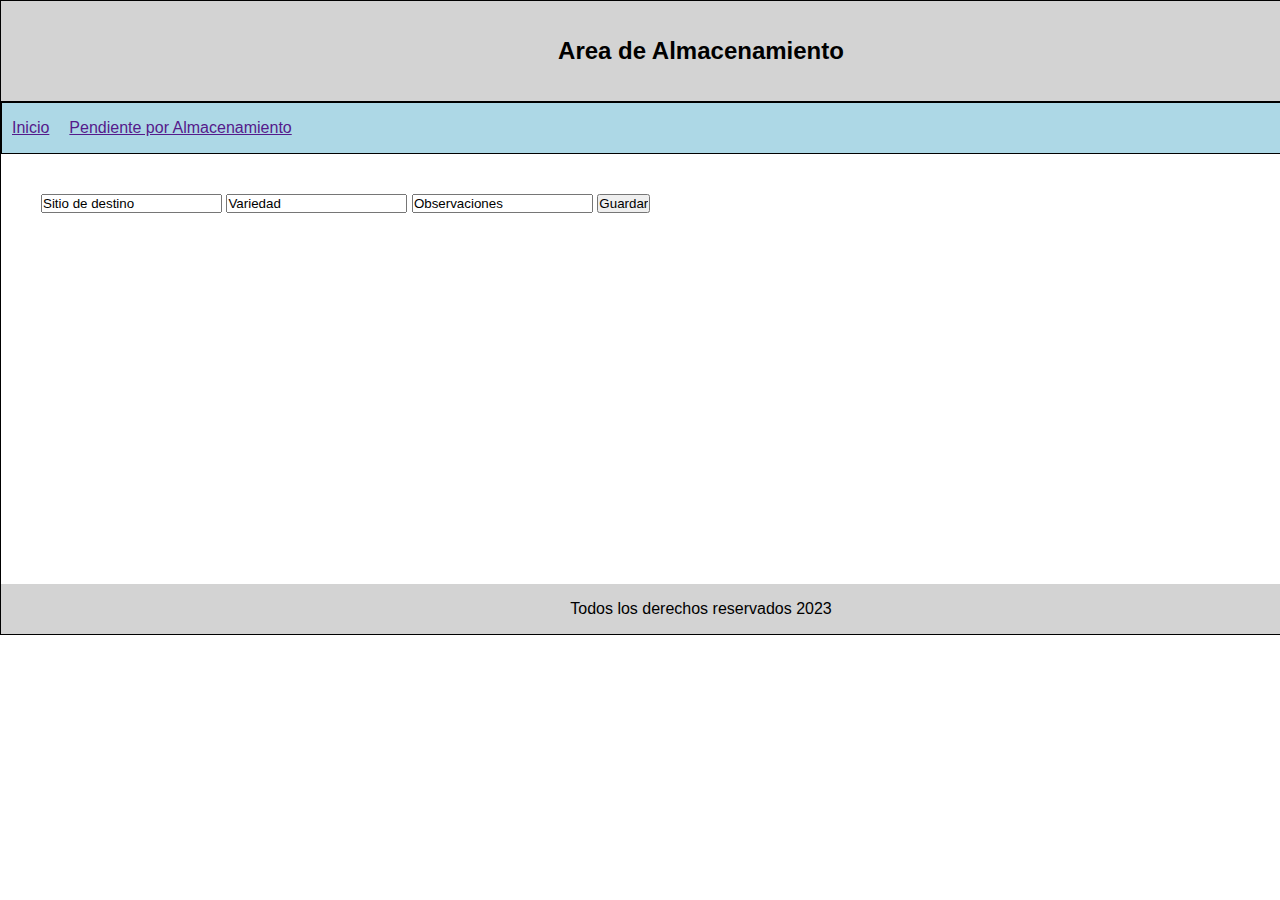
==== Almacenamiento.html @ a6d63059 "formato de recepción" ====
<!DOCTYPE html>
<html lang="en">
<head>
    <meta charset="UTF-8">
    <meta http-equiv="X-UA-Compatible" content="IE=edge">
    <meta name="viewport" content="width=device-width, initial-scale=1.0">
    <title>Almacenamiento</title>
    <link rel="stylesheet" href="estilos.css">
</head>
<body>
    <div id="container">
        <header>
            <h2>Area de Almacenamiento</h2>

        </header>
        <nav>
            <ul>
                <li>
                    <a href="">Inicio</a>
                </li>
                <li>
                    <a href="">Pendiente por Almacenamiento</a>
                </li>
            </ul>

        </nav>
        <div class="clearfix">

        <section id="content">
            <form>
                <input type="text" value="Sitio de destino" >
                <input type="text" value="Variedad">
                <input type="text" value="Observaciones">
                <input type="submit" value="Guardar">
            </form>

        </section>
        <div class="clearfix">

        <footer>
            Todos los derechos reservados 2023
        </footer>

    </div>
    
</body>
</html>
---- estilos.css ----
*{
    margin: 0px;
    padding: 0px;
}
body{
    background: white;
    font-family: Arial, Helvetica, sans-serif;
}

#container{
    background: lightblue;
    width: 1400px;
    margin: 0px auto;
    border: 1px solid black;
}

header{
    background: lightgrey;
    height: 100px;
    width: 100%;
    margin: 0px;
    text-align: center;
    line-height: 100px;
    border-bottom: 1px solid black;
}

nav{
    background: lightblue;
    height: 50px;
    border: 1px solid black;
}


nav ul li{
    float: left;
    list-style: none;
    margin: 10px;
    line-height: 30px;
}

.clearfix{
    clear: both;
}


#content{
    float: left;
    width: calc(100% - 100px);
    background: white;
    min-height: 350px;
    padding: 40px;
}

footer{
    background: lightgray;
    color: black;
    text-align: center;
    height: 50px;
    line-height: 50px;
}
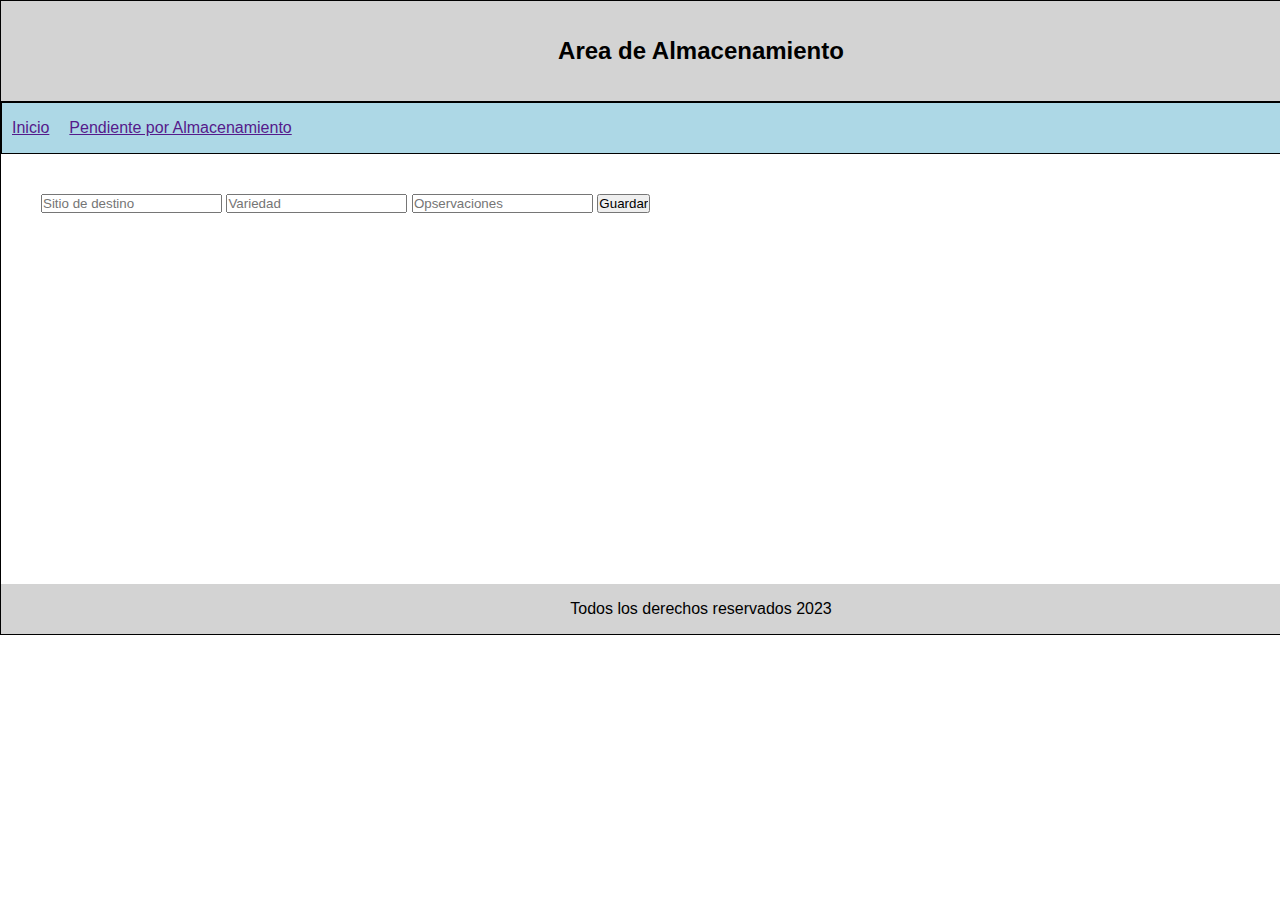
==== commit 617a28c3: "se agregan campos se tipe" ====
--- a/Almacenamiento.html
+++ b/Almacenamiento.html
@@ -28,9 +28,9 @@
 
         <section id="content">
             <form>
-                <input type="text" value="Sitio de destino" >
-                <input type="text" value="Variedad">
-                <input type="text" value="Observaciones">
+                <input type="text" placeholder="Sitio de destino" >
+                <input type="text" placeholder="Variedad">
+                <input type="textarea" placeholder="Opservaciones">
                 <input type="submit" value="Guardar">
             </form>
 
--- a/estilos.css
+++ b/estilos.css
@@ -51,6 +51,7 @@
     padding: 40px;
 }
 
+
 footer{
     background: lightgray;
     color: black;
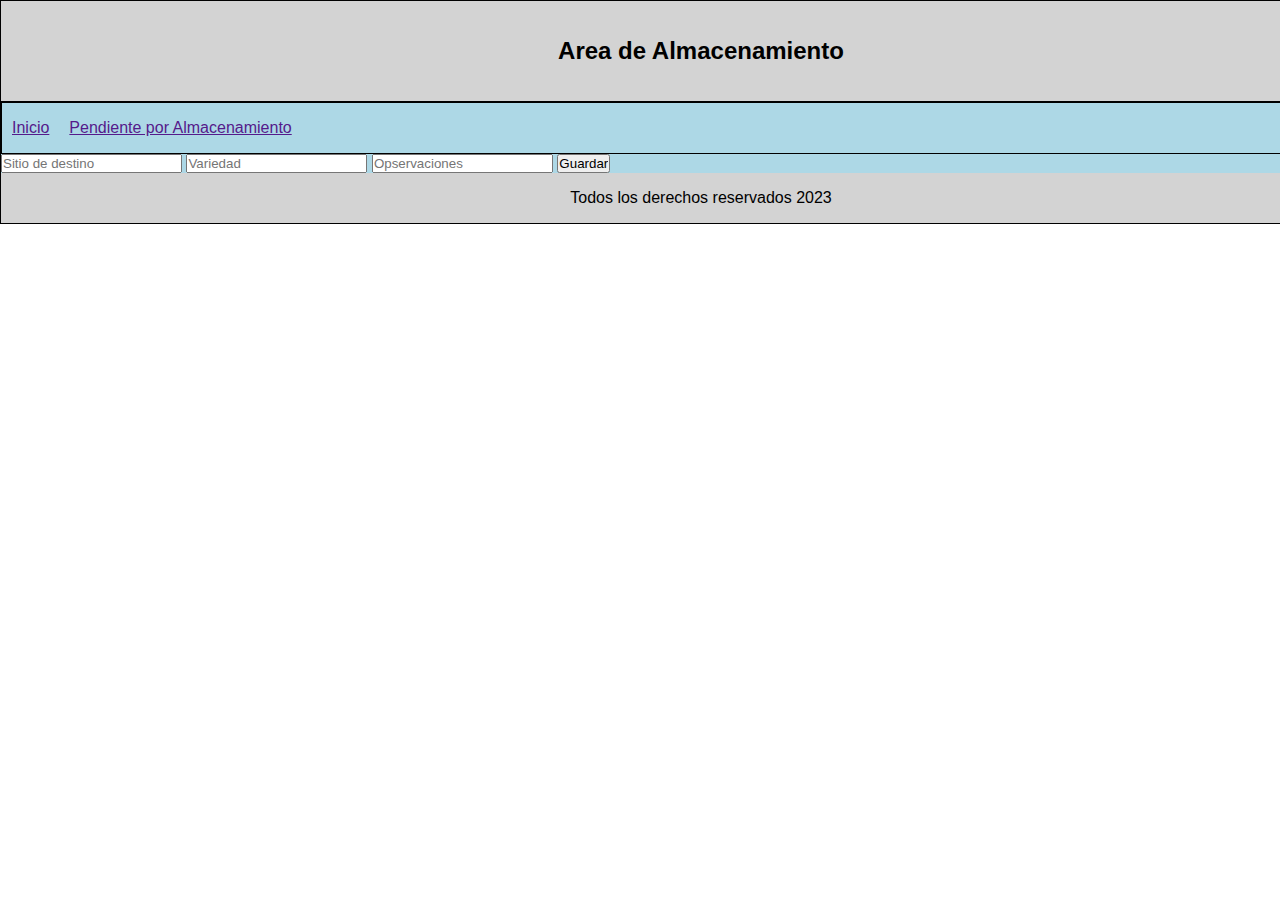
==== commit af30ac63: "se crean login y registro, ajuste a formulario se agregan atributos" ====
--- a/Almacenamiento.html
+++ b/Almacenamiento.html
@@ -26,15 +26,13 @@
         </nav>
         <div class="clearfix">
 
-        <section id="content">
-            <form>
-                <input type="text" placeholder="Sitio de destino" >
-                <input type="text" placeholder="Variedad">
-                <input type="textarea" placeholder="Opservaciones">
-                <input type="submit" value="Guardar">
+            <form action="" method="">
+                <input type="text" name="" id="" placeholder="Sitio de destino" >
+                <input type="text" name="" id="" placeholder="Variedad">
+                <input type="textarea" name="" id="" placeholder="Opservaciones">
+                <input type="submit" name="" id="" value="Guardar">
             </form>
 
-        </section>
         <div class="clearfix">
 
         <footer>
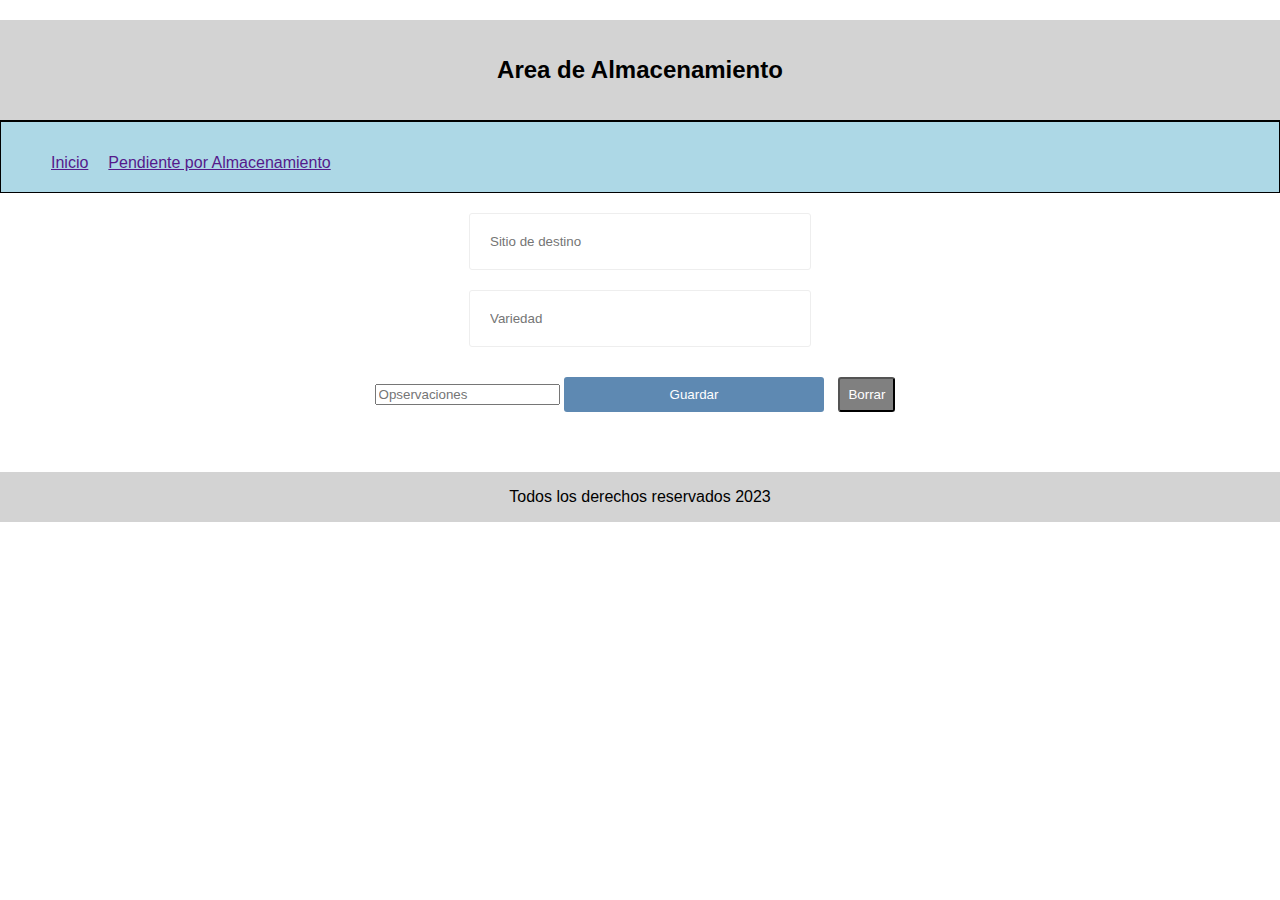
==== commit 0ba777bd: "Ajuste a estilos de input y colorres" ====
--- a/Almacenamiento.html
+++ b/Almacenamiento.html
@@ -31,6 +31,7 @@
                 <input type="text" name="" id="" placeholder="Variedad">
                 <input type="textarea" name="" id="" placeholder="Opservaciones">
                 <input type="submit" name="" id="" value="Guardar">
+                <input type="reset" value="Borrar">
             </form>
 
         <div class="clearfix">
--- a/estilos.css
+++ b/estilos.css
@@ -1,18 +1,11 @@
-*{
-    margin: 0px;
-    padding: 0px;
-}
 body{
+    margin: 0;
+    padding: 0;
     background: white;
     font-family: Arial, Helvetica, sans-serif;
+    text-align: center;
 }
 
-#container{
-    background: lightblue;
-    width: 1400px;
-    margin: 0px auto;
-    border: 1px solid black;
-}
 
 header{
     background: lightgrey;
@@ -24,9 +17,58 @@
     border-bottom: 1px solid black;
 }
 
+input[type="text"]{
+    outline: none;
+    padding: 20px;
+    display: block;
+    width: 300px;
+    border-radius: 3px;
+    border: 1px solid #eee;
+    margin: 20px auto;
+}
+
+input[type="submit"]{
+    padding: 10px;
+    color: white;
+    background: hwb(209 2% 47% / 0.644);
+    width: 260px;
+    margin: 60px auto;
+    margin-top: 0;
+    border: 0;
+    border-radius: 3px;
+    cursor: pointer;
+}
+
+input[type="date"]{
+    padding: 15px;
+    width: 320px;
+    margin: 10px;background: ;
+    border-radius: 3px;
+}
+
+input[type="reset"]{
+    outline: none;
+    padding: 8px;
+    margin: 10px;
+    display: block center;
+    border-radius: 3px;
+    background: gray;
+    color: white;
+    cursor: pointer;
+
+}
+
+input[type="submit"]:hover{
+    background-color: green;
+}
+
+input[type="reset"]:hover{
+    background-color: red;
+}
+
 nav{
     background: lightblue;
-    height: 50px;
+    height: 70px;
     border: 1px solid black;
 }
 
@@ -38,18 +80,6 @@
     line-height: 30px;
 }
 
-.clearfix{
-    clear: both;
-}
-
-
-#content{
-    float: left;
-    width: calc(100% - 100px);
-    background: white;
-    min-height: 350px;
-    padding: 40px;
-}
 
 
 footer{
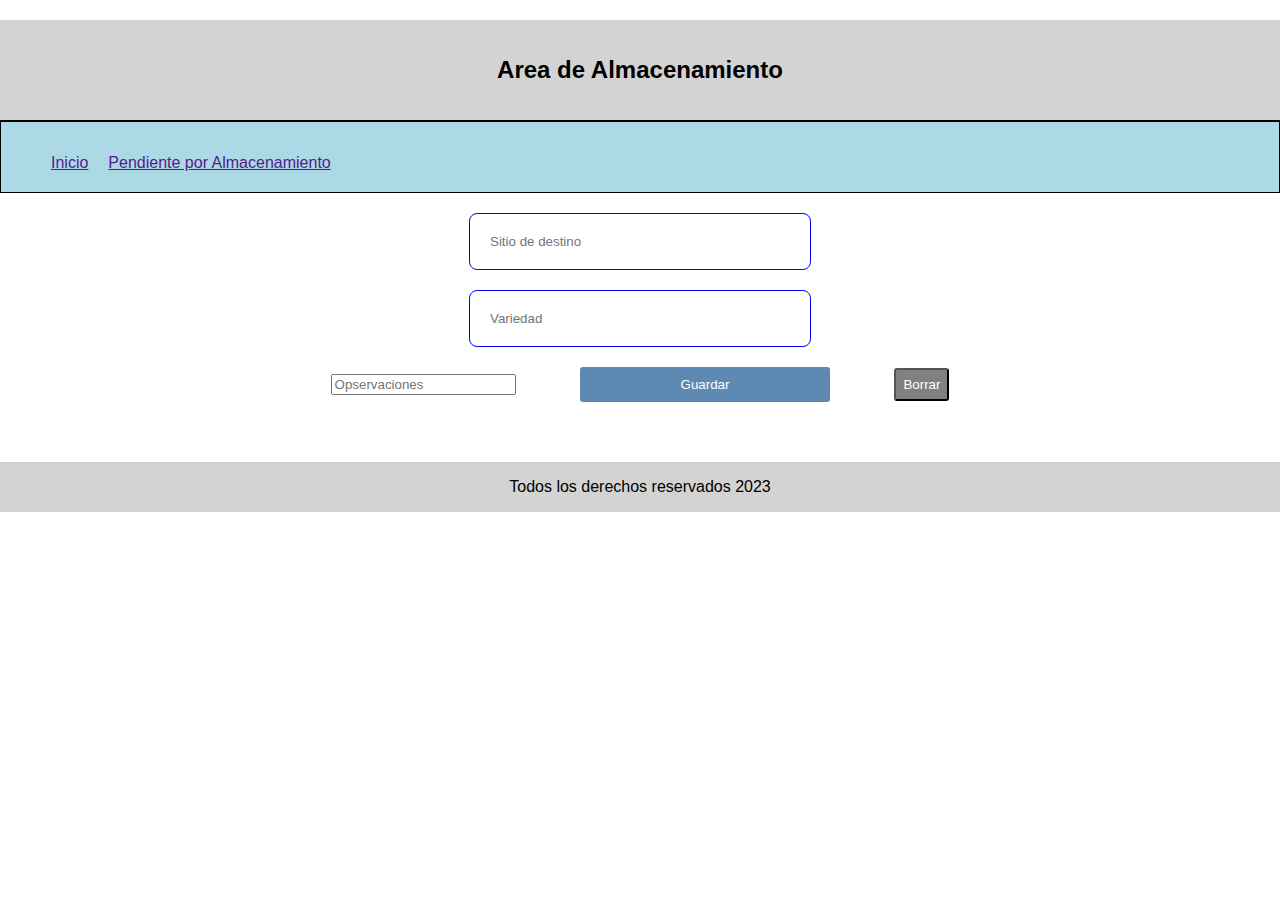
==== commit 1768dd16: "Mejora de estilos" ====
--- a/Almacenamiento.html
+++ b/Almacenamiento.html
@@ -24,7 +24,6 @@
             </ul>
 
         </nav>
-        <div class="clearfix">
 
             <form action="" method="">
                 <input type="text" name="" id="" placeholder="Sitio de destino" >
@@ -34,8 +33,6 @@
                 <input type="reset" value="Borrar">
             </form>
 
-        <div class="clearfix">
-
         <footer>
             Todos los derechos reservados 2023
         </footer>
--- a/estilos.css
+++ b/estilos.css
@@ -22,8 +22,8 @@
     padding: 20px;
     display: block;
     width: 300px;
-    border-radius: 3px;
-    border: 1px solid #eee;
+    border-radius: 8px;
+    border: 1px solid blue;
     margin: 20px auto;
 }
 
@@ -31,26 +31,26 @@
     padding: 10px;
     color: white;
     background: hwb(209 2% 47% / 0.644);
-    width: 260px;
-    margin: 60px auto;
+    width: 250px;
+    margin: 60px;
     margin-top: 0;
-    border: 0;
+    border: 3px black;
     border-radius: 3px;
     cursor: pointer;
 }
 
 input[type="date"]{
     padding: 15px;
-    width: 320px;
-    margin: 10px;background: ;
+    width: 310px;
+    margin: 10px;
     border-radius: 3px;
+    border: 1px solid blue;
 }
 
 input[type="reset"]{
     outline: none;
-    padding: 8px;
-    margin: 10px;
-    display: block center;
+    padding: 7px;
+    margin: 0px;
     border-radius: 3px;
     background: gray;
     color: white;
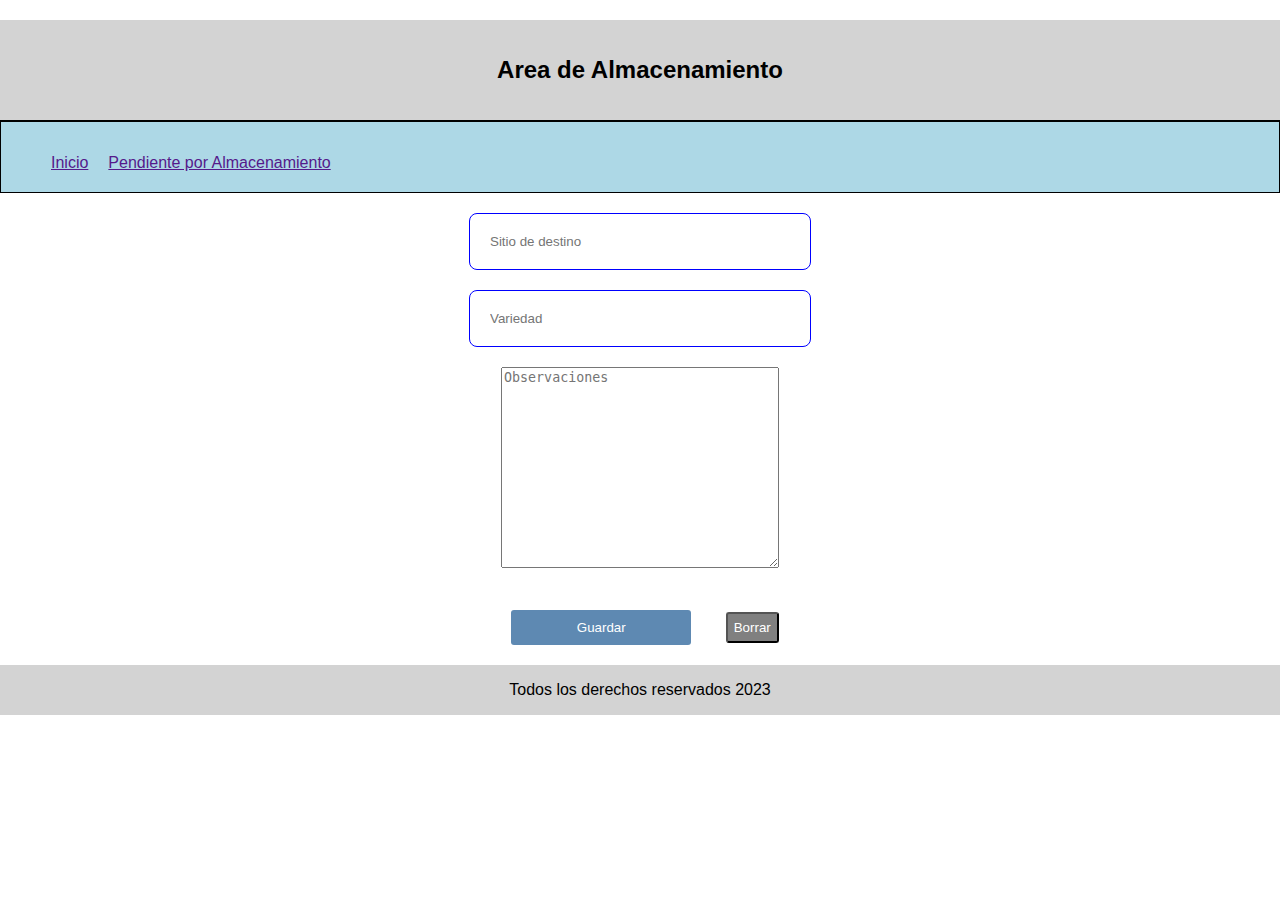
==== commit 436880ea: "se modifican estilos y se renombre pagina inicial a index.html" ====
--- a/Almacenamiento.html
+++ b/Almacenamiento.html
@@ -8,7 +8,6 @@
     <link rel="stylesheet" href="estilos.css">
 </head>
 <body>
-    <div id="container">
         <header>
             <h2>Area de Almacenamiento</h2>
 
@@ -22,22 +21,18 @@
                     <a href="">Pendiente por Almacenamiento</a>
                 </li>
             </ul>
-
         </nav>
 
             <form action="" method="">
                 <input type="text" name="" id="" placeholder="Sitio de destino" >
                 <input type="text" name="" id="" placeholder="Variedad">
-                <input type="textarea" name="" id="" placeholder="Opservaciones">
+                <textarea name="obs" cols="32" rows="13" placeholder="Observaciones"></textarea><br><br>
                 <input type="submit" name="" id="" value="Guardar">
                 <input type="reset" value="Borrar">
             </form>
 
         <footer>
             Todos los derechos reservados 2023
-        </footer>
-
-    </div>
-    
+        </footer>    
 </body>
 </html>--- a/estilos.css
+++ b/estilos.css
@@ -27,14 +27,24 @@
     margin: 20px auto;
 }
 
+input[type="password"]{
+    outline: none;
+    padding: 20px;
+    display: block;
+    width: 300px;
+    border-radius: 8px;
+    border: 1px solid blue;
+    margin: 20px auto;
+}
+
 input[type="submit"]{
+    outline: none;
     padding: 10px;
     color: white;
     background: hwb(209 2% 47% / 0.644);
-    width: 250px;
-    margin: 60px;
-    margin-top: 0;
-    border: 3px black;
+    width: 180px;
+    margin: 20px;
+    border: 3px;
     border-radius: 3px;
     cursor: pointer;
 }
@@ -42,15 +52,15 @@
 input[type="date"]{
     padding: 15px;
     width: 310px;
-    margin: 10px;
-    border-radius: 3px;
+    margin: 20px;
+    border-radius: 6px;
     border: 1px solid blue;
 }
 
 input[type="reset"]{
     outline: none;
-    padding: 7px;
-    margin: 0px;
+    padding: 6px;
+    margin: 10px;
     border-radius: 3px;
     background: gray;
     color: white;
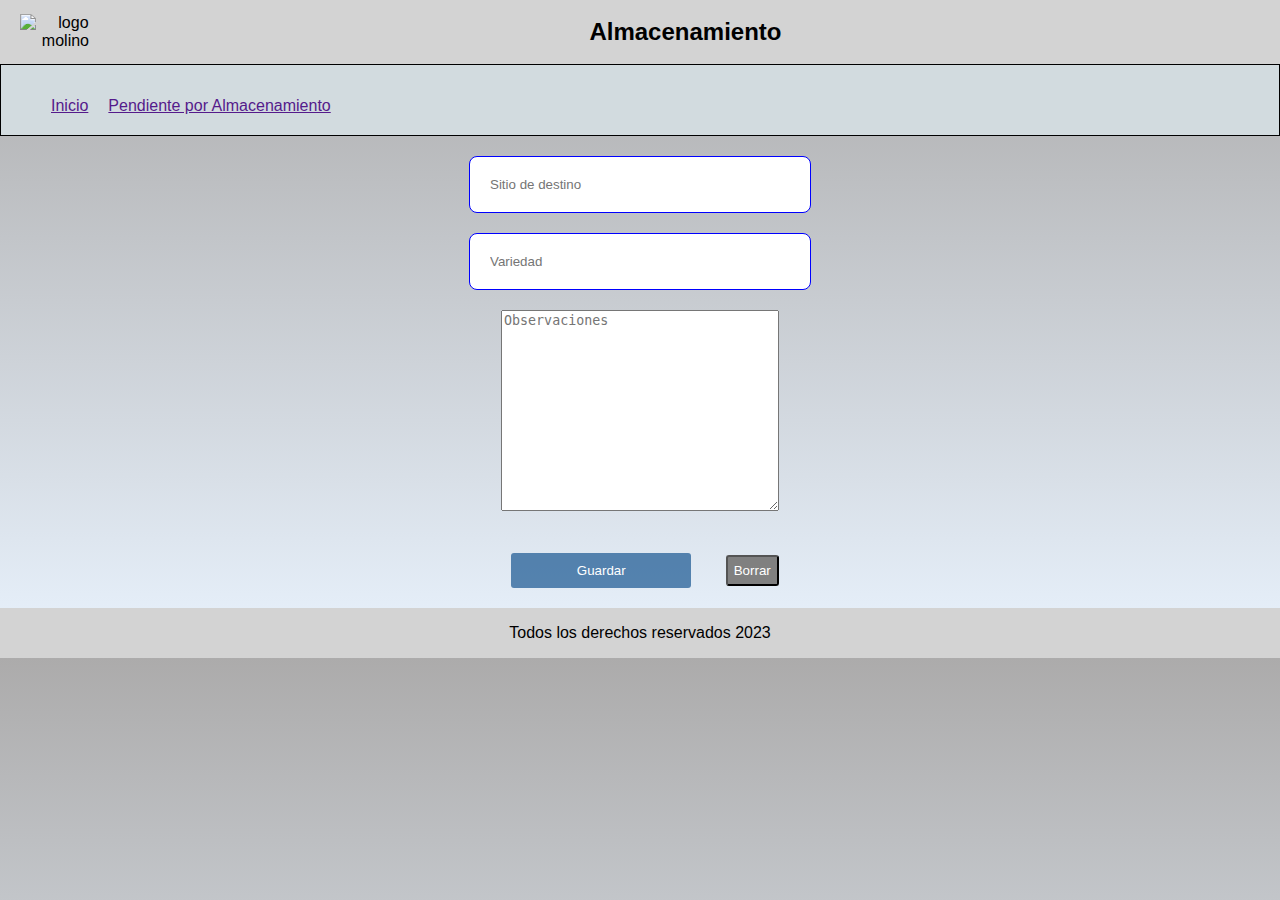
==== commit 03a97167: "ajuste del encabezado e insercion de logo." ====
--- a/Almacenamiento.html
+++ b/Almacenamiento.html
@@ -9,7 +9,13 @@
 </head>
 <body>
         <header>
-            <h2>Area de Almacenamiento</h2>
+            <div class="imagenLogo">
+                <img src="https://creazilla-store.fra1.digitaloceanspaces.com/cliparts/13077/windmill-clipart-md.png" alt="logo molino">
+                </div>
+    
+                <div class="headerText">
+                <h2>Almacenamiento</h2>
+                </div>
 
         </header>
         <nav>
--- a/estilos.css
+++ b/estilos.css
@@ -1,21 +1,46 @@
 body{
     margin: 0;
     padding: 0;
-    background: white;
+    background: linear-gradient(#acabab, rgb(233, 243, 254));
     font-family: Arial, Helvetica, sans-serif;
     text-align: center;
 }
 
 
 header{
+    display: flex;
     background: lightgrey;
-    height: 100px;
+    height: 4rem;
     width: 100%;
-    margin: 0px;
+    align-items: center;
     text-align: center;
-    line-height: 100px;
-    border-bottom: 1px solid black;
 }
+
+.imagenLogo{
+    position: relative;
+    left: 20px;
+    z-index: 2;
+}
+
+header img{
+    width: 45px;
+    height: 50px;
+}
+
+.headerText{
+    position: relative;
+    text-align: center;
+    width: 100%;
+}
+
+.headerText h2{
+    text-align: center;
+    padding: 0 60px 0 60px;
+}
+
+
+
+
 
 input[type="text"]{
     outline: none;
@@ -77,7 +102,7 @@
 }
 
 nav{
-    background: lightblue;
+    background: rgb(210, 219, 223);
     height: 70px;
     border: 1px solid black;
 }
